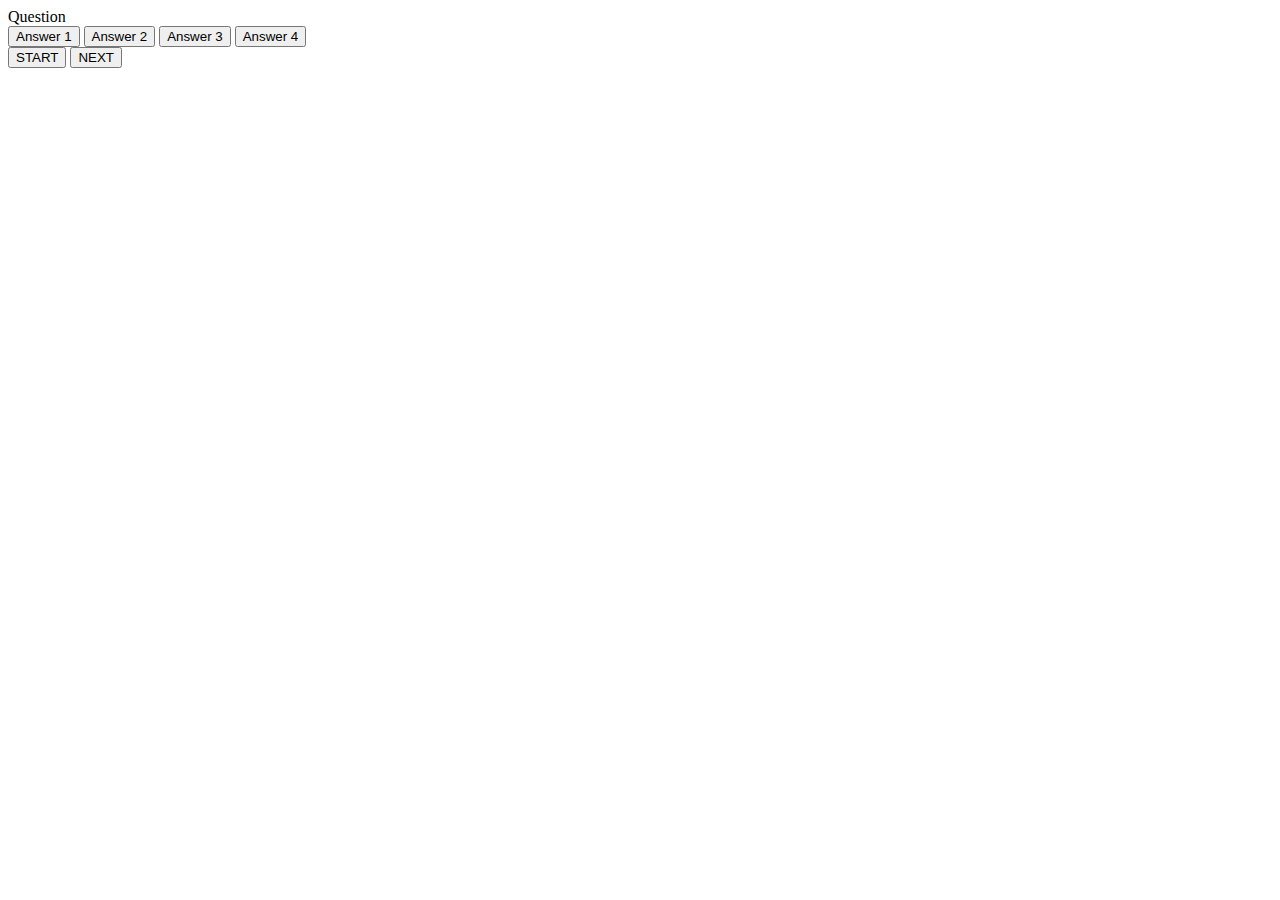
==== DU-codequiz/index.html @ f5a83fed "Add files via upload" ====
<!DOCTYPE html>
<html lang="en">
<head>
    <meta charset="UTF-8">
    <meta http-equiv="X-UA-Compatible" content="IE=edge">
    <meta name="viewport" content="width=device-width, initial-scale=1.0">
    <link rel="stylesheet" href="style.css">
    <script defer src="script.js"></script>
    <title>DU Homework Quiz</title>
</head>
<body>
    <div class="container">
        <div id="question-container" class="hide"></div>
        <div id="question">Question</div>
        <div id="answer-buttons" class="btn-grid">
            <button class="btn">Answer 1</button>
            <button class="btn">Answer 2</button>
            <button class="btn">Answer 3</button>
            <button class="btn">Answer 4</button>
        </div>
        <div class="controls">
            <button id="start-btn" class="start-btn btn">START</button>
            <button id="next-btn" class="next-btn btn hide">NEXT</button>
        </div>
    </div>
</body>
</html>
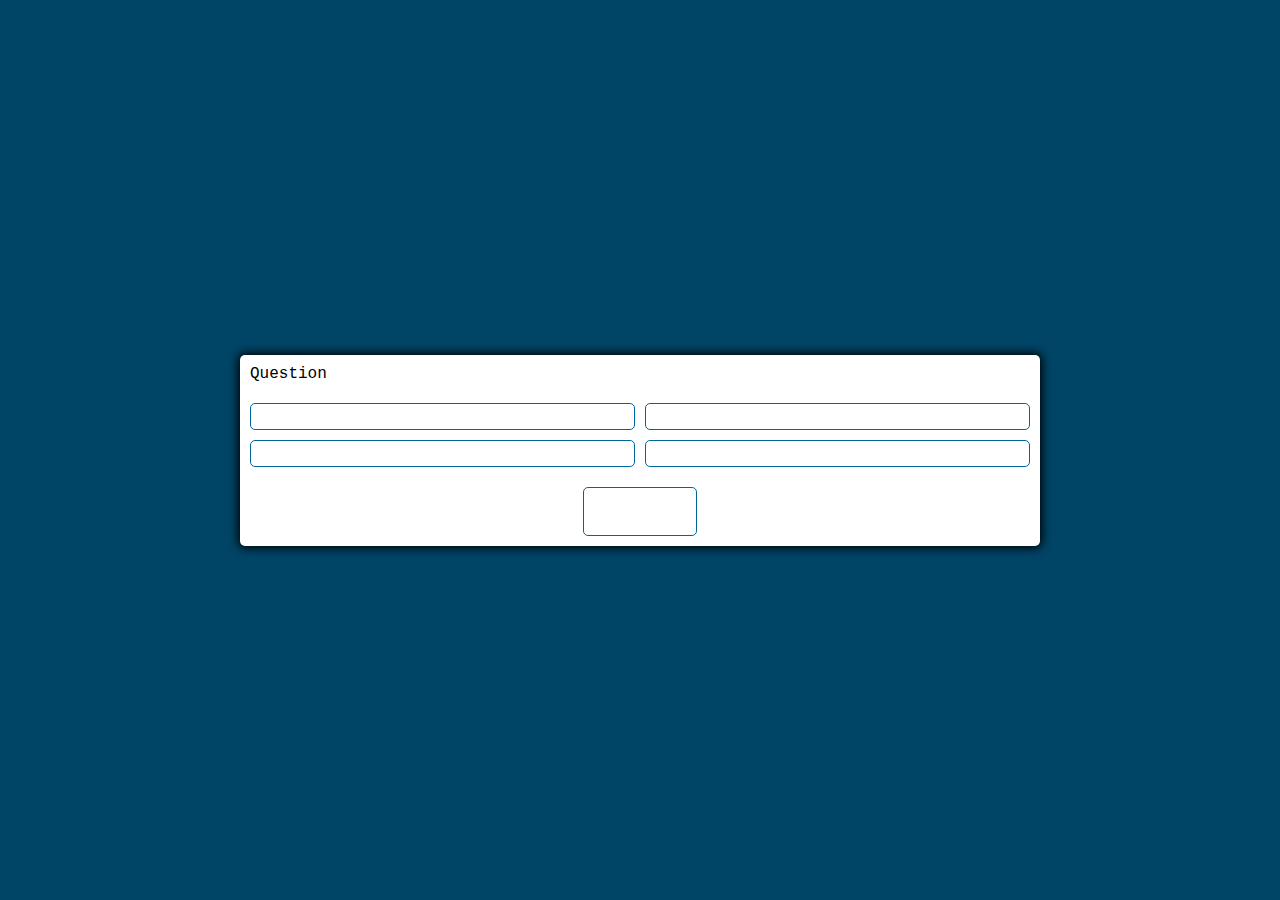
==== commit 4411c59b: "Updating JS and CSS" ====
--- a/DU-codequiz/index.html
+++ b/DU-codequiz/index.html
@@ -4,7 +4,7 @@
     <meta charset="UTF-8">
     <meta http-equiv="X-UA-Compatible" content="IE=edge">
     <meta name="viewport" content="width=device-width, initial-scale=1.0">
-    <link rel="stylesheet" href="style.css">
+    <link rel="stylesheet" href="/style.css">
     <script defer src="script.js"></script>
     <title>DU Homework Quiz</title>
 </head>
--- a/style.css
+++ b/style.css
@@ -0,0 +1,85 @@
+*, *::before, *::after {
+    box-sizing: border-box;
+    font-family: 'Courier New', Courier, monospace;
+}
+
+:root {
+    --hue-neutral: 200;
+    --hue-wrong: 0;
+    --hue-correct: 145;
+}
+
+body {
+    --hue: var(--hue-neutral);
+    padding: 0;
+    margin: 0;
+    display: flex;
+    width: 100vw;
+    height: 100vh;
+    justify-content: center;
+    align-items: center;
+    background-color: hsl(var(--hue), 100%, 20%);
+}
+
+body.correct {
+    --hue: var(--hue-correct);
+}
+
+body.wrong {
+    --hue: var(--hue-wrong);
+}
+
+.container {
+    width: 800px;
+    max-width: 80%;
+    background-color: white;
+    border-radius: 5px;
+    padding: 10px;
+    box-shadow: 0 0 10px 2px;
+}
+
+.btn-grid {
+    display: grid;
+    grid-template-columns: repeat(2, auto);
+    gap: 10px;
+    margin: 20px 0;
+}
+
+.btn {
+    --hue: var(--hue-neutral);
+    border: 1px solid hsl(var(--hue), 100%, 30%);
+    background-color: hsl(var(--hue), 100% 50%);
+    border-radius: 5px;
+    padding: 5px 10px;
+    color: white;
+    outline: none;
+}
+
+.btn:hover {
+    border-color: black;
+}
+
+.btn.correct {
+    --hue: var(--hue-correct);
+    color: black;
+}
+
+.btn.wrong {
+    --hue: var(--hue-wrong)
+}
+
+.start-btn, .next-btn {
+    font-size: 1.5rem;
+    font-weight: bold;
+    padding: 10px 20px;
+}
+
+.controls {
+    display: flex;
+    justify-content: center;
+    align-items: center;
+}
+
+.hide {
+    display: none;
+}